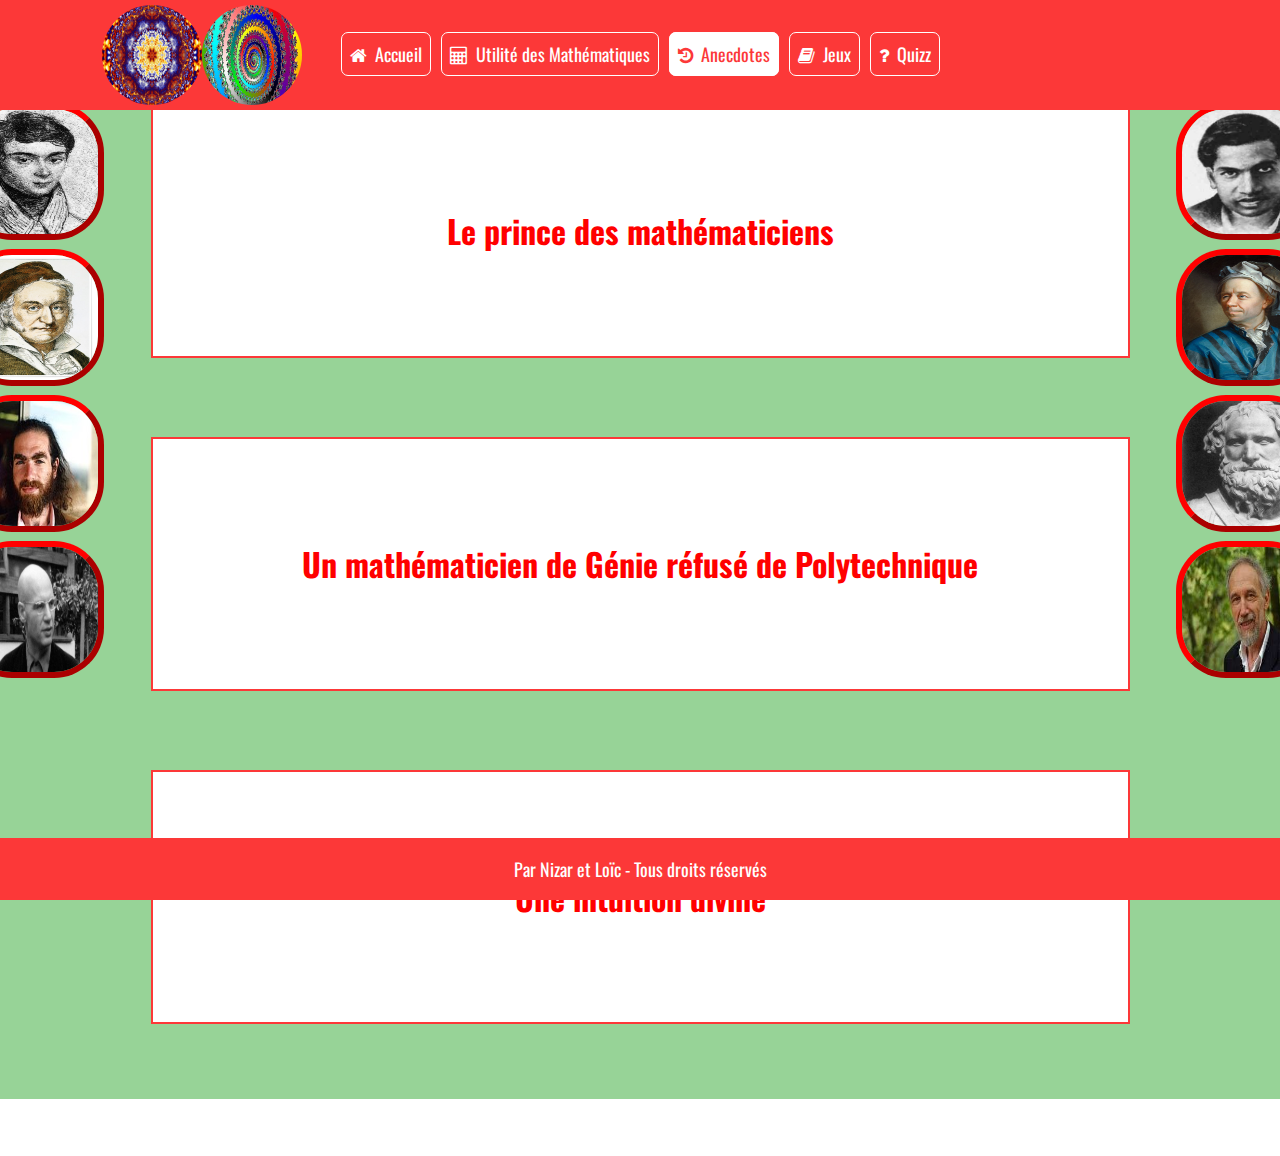
==== anecdotes.html @ c15a2f68 "Initial commit" ====
<!DOCTYPE html>
<html>

<head>
	<meta charset="utf-8">
	<meta name="viewport" content="width=device-width">
  <meta name="author" content="Nizar, Loïc"/>
  <meta name="reply-to" content="nizar.noubir75@gmail.com, championgesal@gmail.com"/>
	<title>Mathémagiques</title>
	<link href="styles/style.css" rel="stylesheet" HTMtype="text/css"/>
  <link href = "styles/anecdotes.css" rel = "stylesheet" type = "text/css"/>
  <link rel="shortcut icon" type="image/x-icon" href="icon.ico"/>
  <link rel="stylesheet" href="https://cdnjs.cloudflare.com/ajax/libs/font-awesome/4.7.0/css/font-awesome.min.css">
</head>

<body>
  <header>
   <a class="logo" href="#"><img src="images/fractale.jpg" alt="Logo du site" title="Logo du site"></a>
    <a class="logo2" href="#"><img src="images/fractale2.jpg" alt="Logo du site" title="Logo du site"></a>
      <ul id="menu">
        <li><a href="index.html"><i class="fa fa-home"></i>&nbsp; Accueil</a></li>
        <li><a href="utilite.html" ><i class="fa fa-calculator"></i>&nbsp; Utilité des Mathématiques</a></li>
        <li><a href="#" class="current-page" ><i class="fa fa-history"></i>&nbsp; Anecdotes</a></li>
        <li><a href="jeux.html"><i class="fa fa-book"></i>&nbsp; Jeux</a></li>
        <li><a href="quizz.html"><i class="fa fa-question"></i>&nbsp; Quizz</a></li>
      </header>

  <section id="midpage">
  
    <section class="bande">
        <div class="images">
          <a href="https://fr.wikipedia.org/wiki/%C3%89variste_Galois" target="_blank"><img src="images/galois.jpg" alt="Evariste Galois" title="Evariste Galois"></a>
          <a href="https://fr.wikipedia.org/wiki/Carl_Friedrich_Gauss" target="_blank"><img src="images/gauss.jpg" alt="Logo du site" title="Carl Friedrich Gauss"></a>
          <a href="https://en.wikipedia.org/wiki/Grigori_Perelman" target="_blank"><img src="images/perelman.jpg" alt="Logo du site" title="Gregori Perelman"></a>
          <a href="https://fr.wikipedia.org/wiki/Alexandre_Grothendieck" target="_blank"><img src="images/grothendieck.jpeg" alt="Logo du site" title="Alexander Grothendieck"></a>
        </div>
    </section>
    
    <section id="conteneur-anecdote">
      <div id="gauss1">
            <h1>Le prince des mathématiciens</h1>
            <p>Carl Friedrich est un célèbre mathématicien allemand qui manipulait les nombres avec une telle maîtrise qu'il en fut surnommé "Le prince des mathématiciens". Le jeune Gauss manifeste très tôt ses prédispositions intellectuelles, notamment en mathématiques. Il entre à l'école à l'âge de sept ans comme la plupart des enfants de son âge, mais lui sait déjà lire et écrire. A l'âge de 10 ans, alors que son instituteur voulait se reposer en demandant à ses élèves de calculer la longue suite "1+2+3+...+100", Gauss donna la réponse en à peine quelques secondes : 1010! Comment a-t-il fait ? C'est simple (Enfin à bon entendeur): il a retrouvé la formule  S = n*(n+1) grâce à une manipulation astucieuse</p>
              <a href="jeux.html" class="voir_jeux">Jeu associé</a>
        </div>
      
        <div>
            <h1>Un mathématicien de Génie réfusé de Polytechnique</h1>
            <p>Evariste Galois était un mathématicien de génie qui a apporté énormément aux mathématiques après seulement 20 ans d'existence et a même donné son nom à une branche des mathématiques. Mais saviez-vous qu'il avait été refusé 2 fois de Polytechnique ? Notamment, Galois jeta un torchon au visage de l'examinateur qui ne comprenait pas ses explications sur les logarithmes..</p>
        </div>
  
        <div id="ramanujan1">
            <h1>Une intuition divine</h1>
            <p>Ramanujan était un mathématicien indien extraodinaire. En effet, selon son contemporain Godfrey Harold Hardy il était du même calibre qu'Euler. Sa particularité était son intuition extraordinaire qui lui a permis de trouver des formules révolutionnaires et exactes après avoir seulement lu 2 ouvrages de mathématiques.Voici une célèbre anecdote le concernant : Allant voir Ramanujan  à l'hôpital, Hardy prit un taxi portant le numéro 1729. Il pensait que ce nombre était peu intéressant mais Ramanujan répondit : "C'est un nombre très intéressant : c'est le plus petit nombre décomposable en somme de deux cubes de deux manières différentes". On sait que c'est vrai et que 1729 = 12³+1³ = 9³+10³. Un film sur sa vie est sorti en 2016: "L'homme qui défiait l'infini" de Matthew Brown </p>
        </div>
    </section>
  
    <section class="bande">
        <div class="images">
          <a href="https://fr.wikipedia.org/wiki/Srinivasa_Ramanujan" target="_blank"><img src="images/Ramanujan.png" alt="Logo du site" title="Srinivasa Ramanujan"></a>
          <a href="https://fr.wikipedia.org/wiki/Leonhard_Euler" target="_blank"><img src="images/leonhard-euler.jpg" alt="Logo du site" title="Leonhard Euler"></a>
          <a href="https://fr.wikipedia.org/wiki/Archim%C3%A8de" target="_blank"><img src="images/Archimede.png" alt="Logo du site" title="Archimède"></a>
          <a href="https://fr.wikipedia.org/wiki/Alain_Connes" target="_blank"><img src="images/connes.jpg" alt="Logo du site" title="Alain Connes"></a>
        </div>
    </section>

  </section>
    
  <footer>
    <p>Par <a href="http://www.github.com/Birnou75" target="_blank" class="birnou-github">Nizar</a> et Loïc - Tous droits réservés</p>
  </footer>

</body>

</html>
---- styles/style.css ----
@import url('https://fonts.googleapis.com/css2?family=Oswald:wght@300&display=swap');
@import url('https://fonts.googleapis.com/css2?family=Shojumaru&display=swap');

body {
  margin: 0 0;
  font-family: Oswald, sans-serif;
}

a {
  text-decoration: none;
}


/** Partie en-tête **/

header {
  background-color: rgb(252, 56, 56);
  color: white;
  width: 100%;
  
  
  text-align: center;
  position: fixed;
  top: 0;
  display: flex;
  z-index: 100;
}

.logo {
  // border: 2px solid black;
  margin-left: 8%;
}

.logo2 {
  // border: 2px solid black;
  margin-right: 8%;
}

.logo img {
  // border: 2px solid black;
  width: 100px;
  height: 100px;
  border-radius: 50px;
  margin-top: 5px;
  
  transition: 1s;
}

.logo2 img {
  // border: 2px solid black;
  width: 100px;
  height: 100px;
  border-radius: 50px;
  margin-top: 5px;
  
  transition: 1s;
}

.logo img:hover {
  width: 110px;
  height: 110px;
  opacity: 0.9;
  
  transform: rotate(360deg);
  
  transition: 1s;
}

.logo2 img:hover {
  width: 110px;
  height: 110px;
  opacity: 0.9;
  
  transform: rotate(360deg);
  
  transition: 1s;
}

#menu {
  list-style-type: none;
  // border: 2px solid black;

  text-align: center;
  display: flex;
  position: absolute;
  
  left: 50%;
  transform: translate(-50%);
  padding-left: 1px;
  padding-right: 10px;
  padding-top: 25px;
}

#menu li a {
  color: white;
  
  border: 1px solid white;
  border-radius: 7px;
  
  font-size: large;
  
  padding: 8px;
  
  margin-left: 10px;
  
  transition: 0.3s;
}

#menu li a:hover {
  color: rgb(252, 56, 56);
  background-color: white;
  transition: 0.3s;
}

#menu li .current-page {
  color: rgb(252, 56, 56);
  background-color: white;
}

#menu li .current-page:hover {
}

#account {
  display: flex;
  margin-left: 130px;
}


/** Partie corps de page **/

.info {
  color: rgb(252, 56, 56);
  border: solid 3px rgb(252, 56, 56);
  border-radius: 50px;
  font-size: xx-large;
  font-family: "Shojumaru", sans-serif;
  
  text-align: center;
  position: absolute;
  top: 50%;
  left: 50%;
  padding: 10px 20px;
  transform: translate(-50%, -50%);
  
  transition: 0.3s;
}

.info:hover {
  color: white;
  background-color: rgb(252, 56, 56);
  
  padding: 10px 50px;
  
  transition: 0.3s;
}

/** Partie corps de page **/

footer {
  background-color: rgb(252, 56, 56);
  color: white;
  width: 100%;
  
  position: fixed;
  bottom: 0;
  z-index: 100;
}

footer p {
  text-align: center;
  font-size: large;
}

.birnou-github {
  color: white;
  
  transition: 0.2s;
}

.birnou-github:hover {
  opacity: 0.6;
  transition: 0.2s;
}
---- styles/anecdotes.css ----
#midpage {
  display: flex; 
  justify-content: space-between;
  background-color: rgba(125,200,125, 0.8);
  text-align: center;
  
  position: relative;
  margin-top: 7.7%;
  margin-bottom: 4.5%;
  padding: 0;
 
  //border: solid 2px red;
  
  z-index: 1;
}

#conteneur-anecdote {
  //border: solid 2px red;
  text-align: center;
  display: flex;
  flex-wrap: wrap;
  justify-content: space-around;
}

.bande {
  //border: solid 2px purple;
  display: flex;
  flex-wrap: wrap;
  justify-content: center;
  
  width: 50%;
  height: 1000px;
}

.bande .images {
  position: fixed;
  width: 150px;

  //border: solid 2px black;
}

.bande .images img {
  height: 125px;
  width: 130px;
  transition: 0.5s;
  margin-top: 4px;
  border-radius: 50px;
  border: outset 6px red;
}
.bande .images img:hover {
  opacity: 0.4;
  transition: 0.5s;
  //border: solid 2px red;
  border-radius: 4px;
  transform: rotate(360deg);
}

#conteneur-anecdote div p
{
  visibility: hidden;
  text-align: center;
}

#conteneur-anecdote div h1{
  position: absolute;
}

#conteneur-anecdote div .voir_jeux{
  visibility: hidden;
  background-color: white;
  color: rgb(252, 56, 56);
  border: solid 3px white;
  border-radius: 50px;
  font-size: normal;
  font-family: "Shojumaru", sans-serif;
  text-align: center;
  
  margin-top: 70px;
  margin-bottom: 15px;
  padding: 12px;
  width: 50%;
}


#conteneur-anecdote div
{
  border: solid 2px rgb(252, 56, 56);
  color: red;
  background-color:white;
  height: 250px;
  width: 85%;
  margin: 5px;
  
  display: flex;
  flex-direction: column;
  justify-content: center;
  text-align: justify;
  word-wrap:break-word;
  
  
  align-items: center;
  
  transition: 1s;
  
}

#conteneur-anecdote div:hover {
  background-color: rgb(252, 56, 56);
  color: white;
  transition: 1s;
}

#conteneur-anecdote div:hover p{
  visibility:visible;
  transition: 0s;
}
#conteneur-anecdote div:hover h1{
  visibility:hidden;
  transition: 0s;
}

#conteneur-anecdote div:hover .voir_jeux {
  visibility: visible;
  transition: 0s;
}
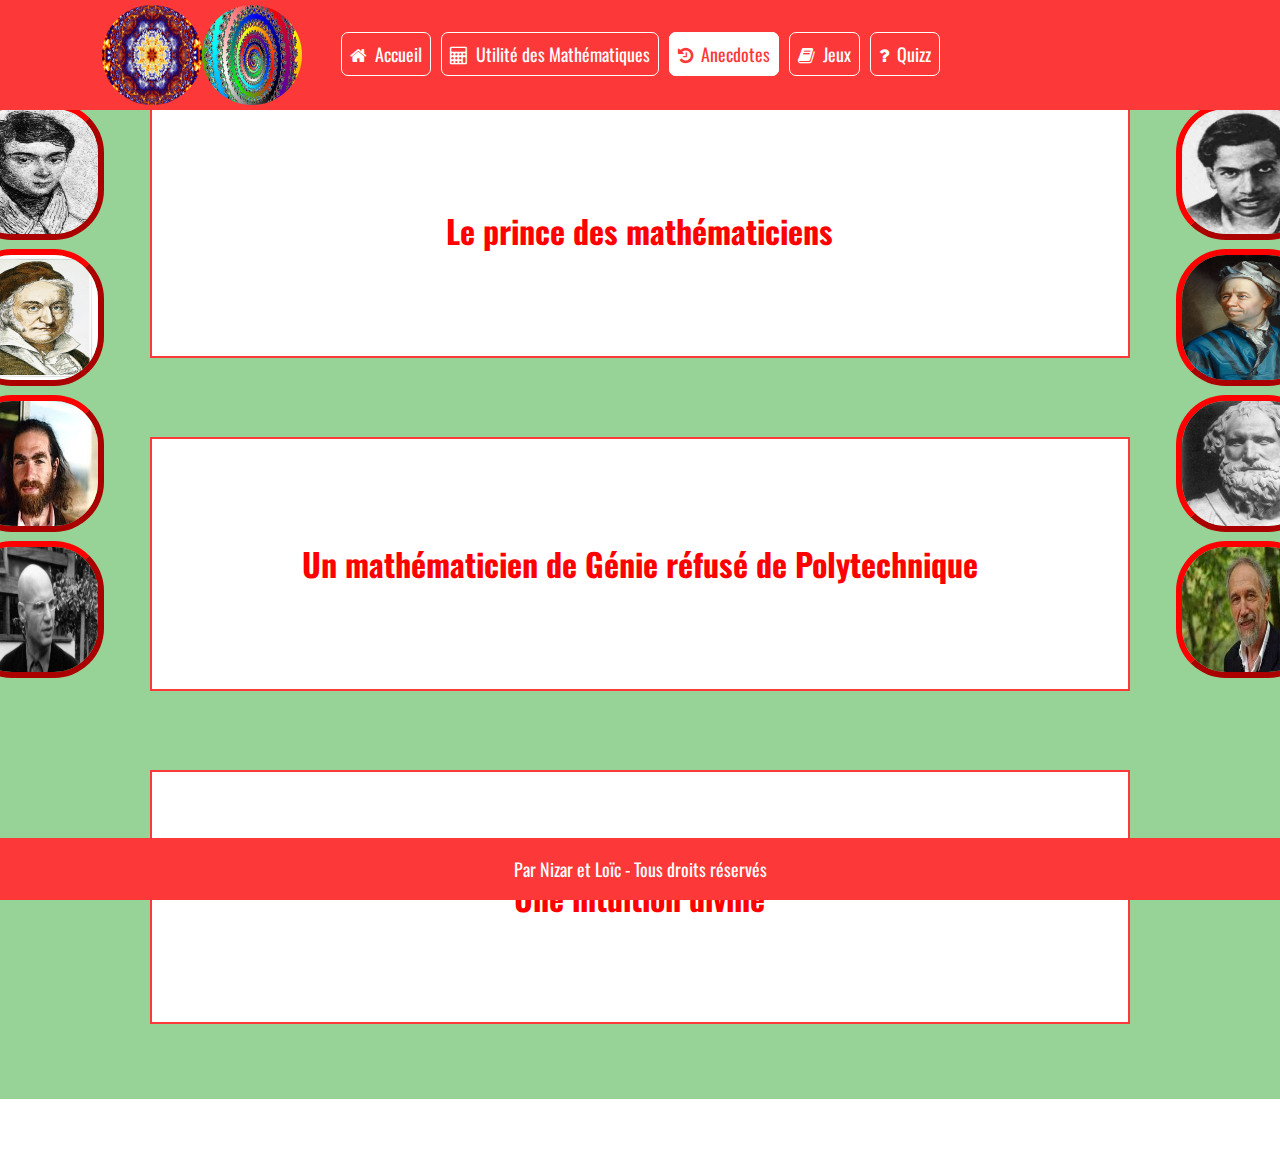
==== commit dcd91fdb: "Update anecdotes.html" ====
--- a/anecdotes.html
+++ b/anecdotes.html
@@ -39,7 +39,7 @@
     <section id="conteneur-anecdote">
       <div id="gauss1">
             <h1>Le prince des mathématiciens</h1>
-            <p>Carl Friedrich est un célèbre mathématicien allemand qui manipulait les nombres avec une telle maîtrise qu'il en fut surnommé "Le prince des mathématiciens". Le jeune Gauss manifeste très tôt ses prédispositions intellectuelles, notamment en mathématiques. Il entre à l'école à l'âge de sept ans comme la plupart des enfants de son âge, mais lui sait déjà lire et écrire. A l'âge de 10 ans, alors que son instituteur voulait se reposer en demandant à ses élèves de calculer la longue suite "1+2+3+...+100", Gauss donna la réponse en à peine quelques secondes : 1010! Comment a-t-il fait ? C'est simple (Enfin à bon entendeur): il a retrouvé la formule  S = n*(n+1) grâce à une manipulation astucieuse</p>
+            <p>Carl Friedrich est un célèbre mathématicien allemand qui manipulait les nombres avec une telle maîtrise qu'il en fut surnommé "Le prince des mathématiciens". Le jeune Gauss manifeste très tôt ses prédispositions intellectuelles, notamment en mathématiques. Il entre à l'école à l'âge de sept ans comme la plupart des enfants de son âge, mais lui sait déjà lire et écrire. A l'âge de 10 ans, alors que son instituteur voulait se reposer en demandant à ses élèves de calculer la longue suite "1+2+3+...+100", Gauss donna la réponse en à peine quelques secondes : 5050 ! Comment a-t-il fait ? C'est simple (Enfin à bon entendeur): il a retrouvé la formule  S = n*(n+1) grâce à une manipulation astucieuse</p>
               <a href="jeux.html" class="voir_jeux">Jeu associé</a>
         </div>
       
@@ -71,4 +71,4 @@
 
 </body>
 
-</html>+</html>
